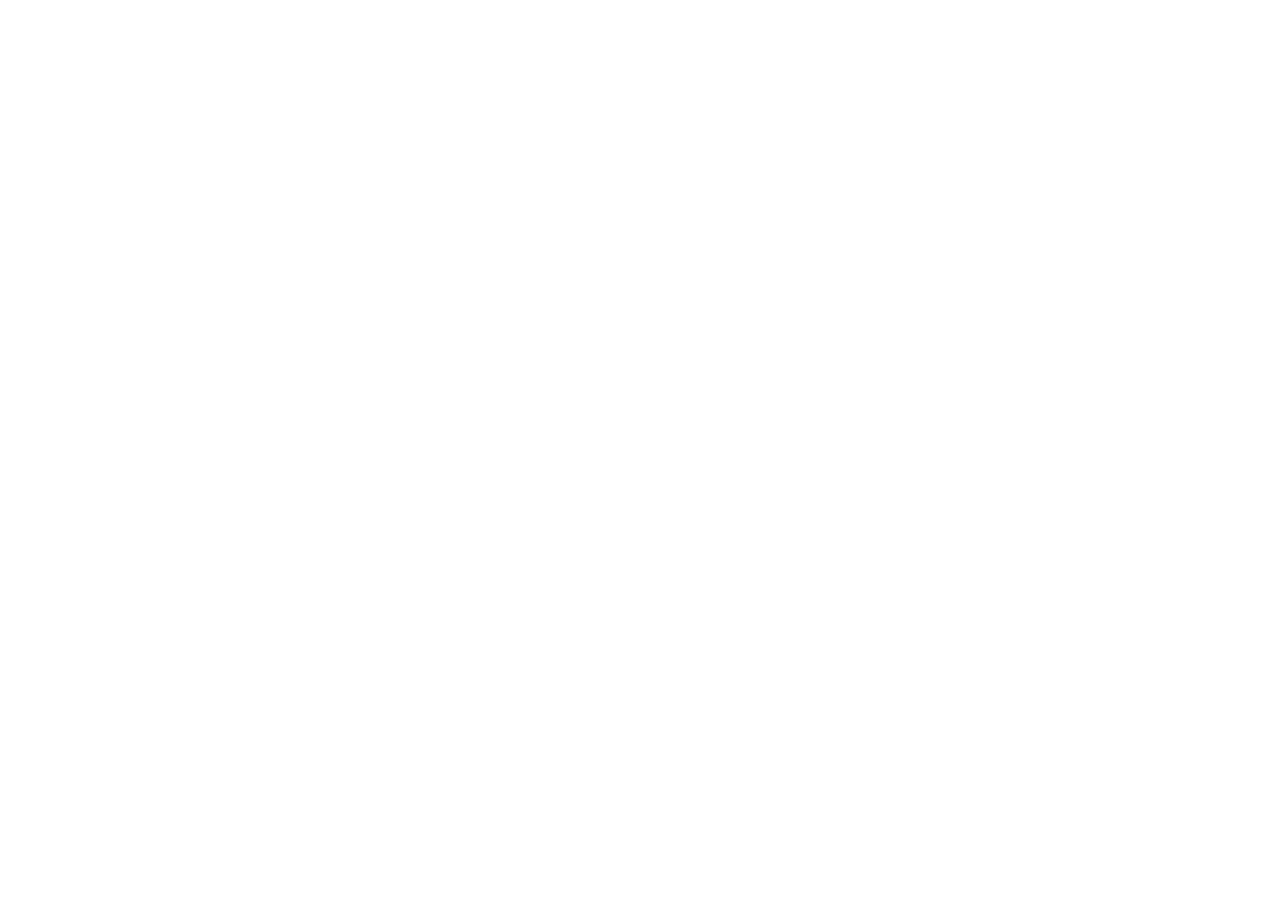
==== src/main/webapp/index.html @ cbc3532c "fix modal" ====
<!DOCTYPE html>
<html>
<head>
<meta http-equiv="Content-Type" content="text/html; charset=UTF-8">
<title>Assignment 2 RESTServer</title>
<link href="css/bootstrap.css" rel="stylesheet">
<link href="css/bootstrap-responsive.css" rel="stylesheet">
<link href="css/datepicker.css" rel="stylesheet">
<link href="css/bootstrap-overrides.css" rel="stylesheet">
<script type="text/javascript" src="js/jquery-1.10.2.js"></script>
<script type="text/javascript" src="js/bootstrap.js"></script>
<script type="text/javascript" src="js/bootstrap-datepicker.js"></script>
<script type="text/javascript" src="js/json2.js"></script>
<script type="text/javascript" src="js/underscore.js"></script>
<script type="text/javascript" src="js/backbone/backbone.js"></script>
<script type="text/javascript" src="js/backbone/backbone-relational.js"></script>
<script type="text/javascript" src="js/backbone/backbone.EditPerson.js"></script>
<script type="text/javascript" src="js/backbone/backbone.PersonList.js"></script>
<script type="text/javascript" src="js/backbone/backbone.ShowPerson.js"></script>
<script type="text/javascript" src="js/backbone/backbone.DeletePerson.js"></script>

<script type="text/javascript">
	$(document).ready(
			function() {
				var clientDirectory = "/../";

				$("div#searchModal-container").load(
						clientDirectory + "ajax/searchModal.html");
				
				$("div#navbar-container").load(
						clientDirectory + "ajax/navbar.html");
				
				
				$.get(clientDirectory + "template/person-list-template.html",
						function(data) {
							$(".container").append(data);
						});

				$.get(clientDirectory + "template/new-person-template.html",
						function(data) {
							$(".container").append(data);
						});

				$.get(clientDirectory + "template/show-person-template.html",
						function(data) {
							$(".container").append(data);
						});
			});
</script>

</head>
<body>
	<div class="container">
		<div id="searchModal-container"></div>
		<div id="navbar-container"></div>
		<br />
		<div class="page"></div>
	</div>

	<script type="text/javascript">
		$.fn.serializeObject = function() {
			var o = {};
			var a = this.serializeArray();
			$.each(a, function() {
				if (o[this.name] !== undefined) {
					if (!o[this.name].push) {
						o[this.name] = [ o[this.name] ];
					}
					o[this.name].push(this.value || '');
				} else {
					o[this.name] = this.value || '';
				}
			});
			return o;
		};
		
		var EditHealthProfile = Backbone.View.extend({
      el : '.page',
      render : function(options) {
    	  var person = new Person({id : options.person_id, healthProfileHistory : [options.healthprofile_id] });
        console.log(person);
      }
    }); 
		
		var personList = new PersonList();
		var editPerson = new EditPerson();
		var showPerson = new ShowPerson();
		var deletePerson = new DeletePerson();
		var editHealthProfile = new EditHealthProfile();

		$.ajaxPrefilter(function(options, originalOptions, jqXR) {
			options.url = "http://localhost:8080/RESTService/rest"
					+ options.url;
		});

		Person = Backbone.RelationalModel.extend({
			urlRoot : '/person',
			initialize : function() {
				this.healthProfile = new HealthProfile;
				this.healthProfile.url = '/person/' + this.id
						+ '/healthprofile';
			},
			relations: [{
			    type: Backbone.HasMany,
			    key: 'healthProfileHistory',
			    relatedModel: 'HealthProfile',
			    collectionType: 'HealthProfileCollection',
			    reverseRelation: {
			      key: 'person',
			      includeInJSON: 'id'
			    }
			}]
		});

		HealthProfile = Backbone.RelationalModel.extend({
			urlRoot: '/healthprofile/'
		});
		
		HealthProfileCollection = Backbone.Collection.extend({
			model:HealthProfile;
		});

		People = Backbone.Collection.extend({
			model : Person,
			url : '/person',
			parse : function(response) {
				return response.person;
			}
		});
		
		var Router = Backbone.Router.extend({
			routes : {
				'' : "home",
				'newPerson' : "editPerson",
				'editPerson/:person_id' : "editPerson",
				'deletePerson/:person_id' : "deletePerson",
				'showPerson/:person_id' : "showPerson",
				'editPerson/:person_id/editHealthProfile/:healthprofile_id' : "editHealthProfile"
			}
		});

		var router = new Router();
		router.on('route:home', function() {
			personList.render();
		});
		router.on('route:editPerson', function(person_id) {
			editPerson.render({
				person_id : person_id
			});
		});
		router.on('route:deletePerson', function(person_id) {
			deletePerson.render({
				person_id : person_id
			});
		});
		router.on('route:showPerson', function(person_id) {
			showPerson.render({
				person_id : person_id
			});
		});
		router.on('route:editHealthProfile', function(person_id, healthprofile_id) {
			editHealthProfile.render({
        person_id : person_id,
        healthprofile_id : healthprofile_id
      });
    });

		Backbone.history.start();
	</script>
</body>
</html>
---- src/main/webapp/css/datepicker.css ----
/*!
 * Datepicker for Bootstrap
 *
 * Copyright 2012 Stefan Petre
 * Licensed under the Apache License v2.0
 * http://www.apache.org/licenses/LICENSE-2.0
 *
 */
.datepicker {
  top: 0;
  left: 0;
  padding: 4px;
  margin-top: 1px;
  -webkit-border-radius: 4px;
  -moz-border-radius: 4px;
  border-radius: 4px;
  /*.dow {
    border-top: 1px solid #ddd !important;
  }*/ }

div.datepicker.dropdown-menu{
  z-index: 9999;
}

.datepicker:before {
  content: '';
  display: inline-block;
  border-left: 7px solid transparent;
  border-right: 7px solid transparent;
  border-bottom: 7px solid #ccc;
  border-bottom-color: rgba(0, 0, 0, 0.2);
  position: absolute;
  top: -7px;
  left: 6px; }

.datepicker:after {
  content: '';
  display: inline-block;
  border-left: 6px solid transparent;
  border-right: 6px solid transparent;
  border-bottom: 6px solid #ffffff;
  position: absolute;
  top: -6px;
  left: 7px; }

.datepicker > div {
  display: none; }

.datepicker table {
  width: 100%;
  margin: 0; }

.datepicker td,
.datepicker th {
  text-align: center;
  width: 20px;
  height: 20px;
  -webkit-border-radius: 4px;
  -moz-border-radius: 4px;
  border-radius: 4px; }

.datepicker td.day:hover {
  background: #eeeeee;
  cursor: pointer; }

.datepicker td.day.disabled {
  color: #eeeeee; }

.datepicker td.old,
.datepicker td.new {
  color: #999999; }

.datepicker td.active,
.datepicker td.active:hover {
  color: #ffffff;
  background-color: #006dcc;
  background-image: -moz-linear-gradient(top, #0088cc, #0044cc);
  background-image: -webkit-gradient(linear, 0 0, 0 100%, from(#0088cc), to(#0044cc));
  background-image: -webkit-linear-gradient(top, #0088cc, #0044cc);
  background-image: -o-linear-gradient(top, #0088cc, #0044cc);
  background-image: linear-gradient(to bottom, #0088cc, #0044cc);
  background-repeat: repeat-x;
  filter: progid:DXImageTransform.Microsoft.gradient(startColorstr='#ff0088cc', endColorstr='#ff0044cc', GradientType=0);
  border-color: #0044cc #0044cc #002a80;
  border-color: rgba(0, 0, 0, 0.1) rgba(0, 0, 0, 0.1) rgba(0, 0, 0, 0.25);
  *background-color: #0044cc;
  /* Darken IE7 buttons by default so they stand out more given they won't have borders */
  filter: progid:DXImageTransform.Microsoft.gradient(enabled = false);
  color: #fff;
  text-shadow: 0 -1px 0 rgba(0, 0, 0, 0.25); }

.datepicker td.active:hover,
.datepicker td.active:hover:hover,
.datepicker td.active:focus,
.datepicker td.active:hover:focus,
.datepicker td.active:active,
.datepicker td.active:hover:active,
.datepicker td.active.active,
.datepicker td.active:hover.active,
.datepicker td.active.disabled,
.datepicker td.active:hover.disabled,
.datepicker td.active[disabled],
.datepicker td.active:hover[disabled] {
  color: #ffffff;
  background-color: #0044cc;
  *background-color: #003bb3; }

.datepicker td.active:active,
.datepicker td.active:hover:active,
.datepicker td.active.active,
.datepicker td.active:hover.active {
  background-color: #003399 \9; }

.datepicker td span {
  display: block;
  width: 47px;
  height: 54px;
  line-height: 54px;
  float: left;
  margin: 2px;
  cursor: pointer;
  -webkit-border-radius: 4px;
  -moz-border-radius: 4px;
  border-radius: 4px; }

.datepicker td span:hover {
  background: #eeeeee; }

.datepicker td span.active {
  color: #ffffff;
  background-color: #006dcc;
  background-image: -moz-linear-gradient(top, #0088cc, #0044cc);
  background-image: -webkit-gradient(linear, 0 0, 0 100%, from(#0088cc), to(#0044cc));
  background-image: -webkit-linear-gradient(top, #0088cc, #0044cc);
  background-image: -o-linear-gradient(top, #0088cc, #0044cc);
  background-image: linear-gradient(to bottom, #0088cc, #0044cc);
  background-repeat: repeat-x;
  filter: progid:DXImageTransform.Microsoft.gradient(startColorstr='#ff0088cc', endColorstr='#ff0044cc', GradientType=0);
  border-color: #0044cc #0044cc #002a80;
  border-color: rgba(0, 0, 0, 0.1) rgba(0, 0, 0, 0.1) rgba(0, 0, 0, 0.25);
  *background-color: #0044cc;
  /* Darken IE7 buttons by default so they stand out more given they won't have borders */
  filter: progid:DXImageTransform.Microsoft.gradient(enabled = false);
  color: #fff;
  text-shadow: 0 -1px 0 rgba(0, 0, 0, 0.25); }

.datepicker td span.active:hover,
.datepicker td span.active:focus,
.datepicker td span.active:active,
.datepicker td span.active.active,
.datepicker td span.active.disabled,
.datepicker td span.active[disabled] {
  color: #ffffff;
  background-color: #0044cc;
  *background-color: #003bb3; }

.datepicker td span.active:active,
.datepicker td span.active.active {
  background-color: #003399 \9; }

.datepicker td span.old {
  color: #999999; }

.datepicker th.switch {
  width: 145px; }

.datepicker th.next,
.datepicker th.prev {
  font-size: 21px; }

.datepicker thead tr:first-child th {
  cursor: pointer; }

.datepicker thead tr:first-child th:hover {
  background: #eeeeee; }

.input-append.date .add-on i,
.input-prepend.date .add-on i {
  display: block;
  cursor: pointer;
  width: 16px;
  height: 16px; }
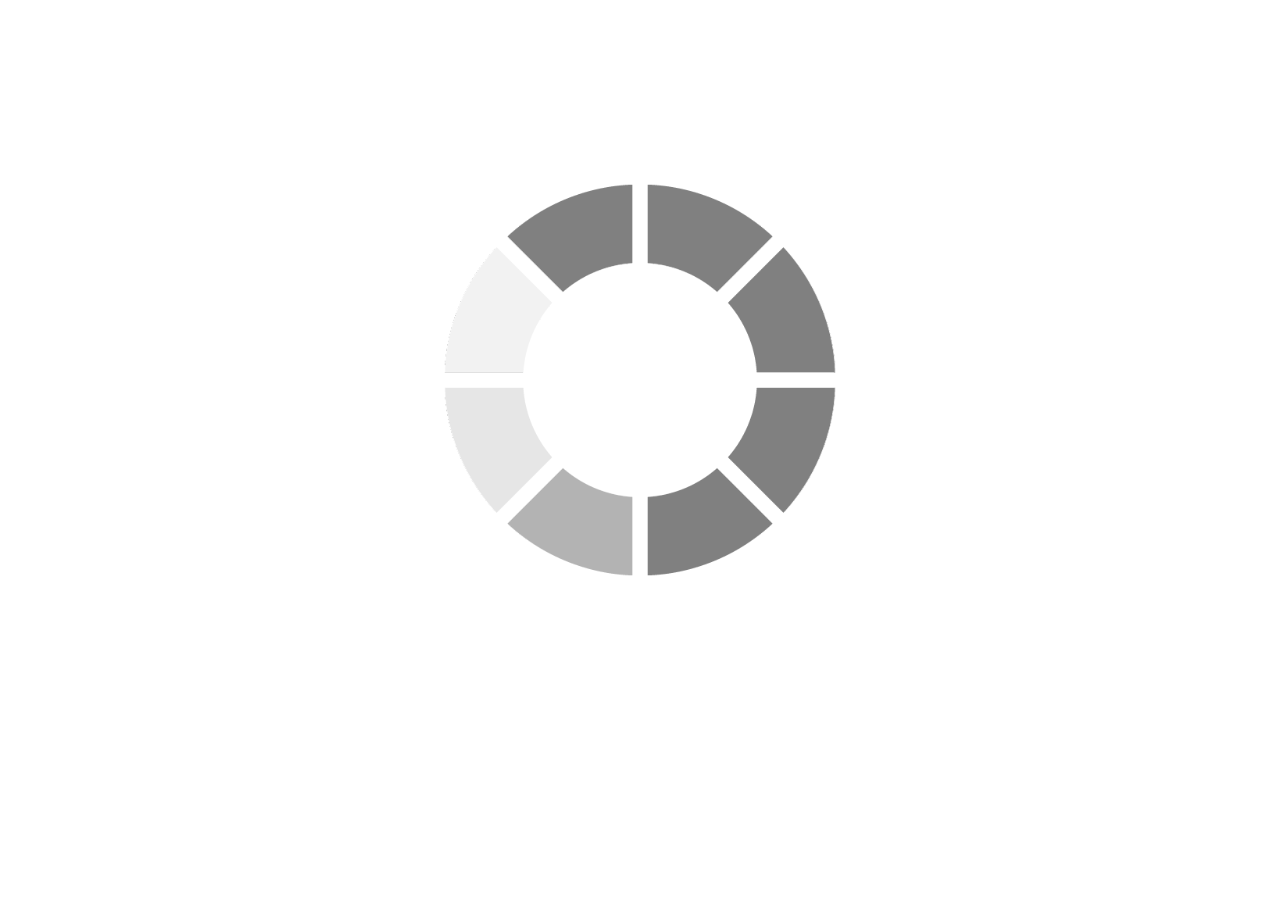
==== commit 42757570: "add loading gif" ====
--- a/src/main/webapp/index.html
+++ b/src/main/webapp/index.html
@@ -13,79 +13,61 @@
 <script type="text/javascript" src="js/json2.js"></script>
 <script type="text/javascript" src="js/underscore.js"></script>
 <script type="text/javascript" src="js/backbone/backbone.js"></script>
-<script type="text/javascript" src="js/backbone/backbone-relational.js"></script>
-<script type="text/javascript" src="js/backbone/backbone.EditPerson.js"></script>
-<script type="text/javascript" src="js/backbone/backbone.PersonList.js"></script>
-<script type="text/javascript" src="js/backbone/backbone.ShowPerson.js"></script>
-<script type="text/javascript" src="js/backbone/backbone.DeletePerson.js"></script>
+<script type="text/javascript" src="js/backbone/backbone.SerializeObject.js"></script>
+<script type="text/javascript" src="js/backbone/backbone.Models.js"></script>
+<script type="text/javascript" src="js/backbone/backbone.Collections.js"></script>
+<script type="text/javascript" src="js/backbone/backbone.PersonViews.js"></script>
+<script type="text/javascript" src="js/backbone/backbone.HealthProfileViews.js"></script>
 
 <script type="text/javascript">
 	$(document).ready(
 			function() {
 				var clientDirectory = "/../";
+				
+				$("div#navbar-container").load(clientDirectory + "ajax/navbar.html");
+				
+				$.get(clientDirectory + "template/filters-template.html", function(data) {
+				  $(".container").append(data);
+				});
 
-				$("div#searchModal-container").load(
-						clientDirectory + "ajax/searchModal.html");
+				$.get(clientDirectory + "template/new-person-template.html",function(data) {
+				  $(".container").append(data);
+				});
+
+				$.get(clientDirectory + "template/show-person-template.html",function(data) {
+				  $(".container").append(data);
+				});
 				
-				$("div#navbar-container").load(
-						clientDirectory + "ajax/navbar.html");
+				$.get(clientDirectory + "template/edit-healthprofile-template.html",function(data) {
+          $(".container").append(data);
+        });
 				
+				$.get(clientDirectory + "template/search-modal-template.html",function(data) {
+			    $(".container").append(data);
+			  });
 				
-				$.get(clientDirectory + "template/person-list-template.html",
-						function(data) {
-							$(".container").append(data);
-						});
-
-				$.get(clientDirectory + "template/new-person-template.html",
-						function(data) {
-							$(".container").append(data);
-						});
-
-				$.get(clientDirectory + "template/show-person-template.html",
-						function(data) {
-							$(".container").append(data);
-						});
+				$.get(clientDirectory + "template/people-list-template.html",function(data) {
+          $(".container").append(data);
+        });
+			
 			});
 </script>
+
 
 </head>
 <body>
 	<div class="container">
-		<div id="searchModal-container"></div>
 		<div id="navbar-container"></div>
 		<br />
-		<div class="page"></div>
+		<div class="page">
+		  <center><img src="img/loading.gif" class="img-loading" /></center>
+		</div>
 	</div>
 
 	<script type="text/javascript">
-		$.fn.serializeObject = function() {
-			var o = {};
-			var a = this.serializeArray();
-			$.each(a, function() {
-				if (o[this.name] !== undefined) {
-					if (!o[this.name].push) {
-						o[this.name] = [ o[this.name] ];
-					}
-					o[this.name].push(this.value || '');
-				} else {
-					o[this.name] = this.value || '';
-				}
-			});
-			return o;
-		};
-		
-		var EditHealthProfile = Backbone.View.extend({
-      el : '.page',
-      render : function(options) {
-    	  var person = new Person({id : options.person_id, healthProfileHistory : [options.healthprofile_id] });
-        console.log(person);
-      }
-    }); 
 		
 		var personList = new PersonList();
 		var editPerson = new EditPerson();
-		var showPerson = new ShowPerson();
-		var deletePerson = new DeletePerson();
 		var editHealthProfile = new EditHealthProfile();
 
 		$.ajaxPrefilter(function(options, originalOptions, jqXR) {
@@ -93,51 +75,21 @@
 					+ options.url;
 		});
 
-		Person = Backbone.RelationalModel.extend({
-			urlRoot : '/person',
-			initialize : function() {
-				this.healthProfile = new HealthProfile;
-				this.healthProfile.url = '/person/' + this.id
-						+ '/healthprofile';
-			},
-			relations: [{
-			    type: Backbone.HasMany,
-			    key: 'healthProfileHistory',
-			    relatedModel: 'HealthProfile',
-			    collectionType: 'HealthProfileCollection',
-			    reverseRelation: {
-			      key: 'person',
-			      includeInJSON: 'id'
-			    }
-			}]
-		});
-
-		HealthProfile = Backbone.RelationalModel.extend({
-			urlRoot: '/healthprofile/'
-		});
-		
-		HealthProfileCollection = Backbone.Collection.extend({
-			model:HealthProfile;
-		});
-
-		People = Backbone.Collection.extend({
-			model : Person,
-			url : '/person',
-			parse : function(response) {
-				return response.person;
-			}
-		});
-		
-		var Router = Backbone.Router.extend({
-			routes : {
-				'' : "home",
-				'newPerson' : "editPerson",
-				'editPerson/:person_id' : "editPerson",
-				'deletePerson/:person_id' : "deletePerson",
-				'showPerson/:person_id' : "showPerson",
-				'editPerson/:person_id/editHealthProfile/:healthprofile_id' : "editHealthProfile"
-			}
-		});
+		var Router = Backbone.Router
+				.extend({
+					routes : {
+						'' : "home",
+						'newPerson' : "editPerson",
+						'editPerson/:person_id' : "editPerson",
+						'deletePerson/:person_id' : "deletePerson",
+						'showPerson/:person_id' : "showPerson",
+						'editPerson/:person_id/editHealthProfile/:healthprofile_id' : "editHealthProfile",
+						'editPerson/:person_id/editHealthProfile' : "editHealthProfile",
+						'editPerson/:person_id/deleteHealthProfile/:healthprofile_id' : "deleteHealthProfile",
+						'searchName/:name' : "searchName",
+						'searchName' : "searchName"
+					}
+				});
 
 		var router = new Router();
 		router.on('route:home', function() {
@@ -149,22 +101,32 @@
 			});
 		});
 		router.on('route:deletePerson', function(person_id) {
-			deletePerson.render({
+			editPerson.deletePerson({
 				person_id : person_id
 			});
 		});
 		router.on('route:showPerson', function(person_id) {
-			showPerson.render({
+			editPerson.showPerson({
 				person_id : person_id
 			});
 		});
-		router.on('route:editHealthProfile', function(person_id, healthprofile_id) {
+		router.on('route:editHealthProfile', function(person_id,
+				healthprofile_id) {
 			editHealthProfile.render({
-        person_id : person_id,
-        healthprofile_id : healthprofile_id
-      });
-    });
-
+				person_id : person_id,
+				healthprofile_id : healthprofile_id
+			});
+		});
+		router.on('route:deleteHealthProfile', function(person_id,
+				healthprofile_id) {
+			editHealthProfile.deleteHealthProfile({
+				person_id : person_id,
+				healthprofile_id : healthprofile_id
+			});
+		});
+		router.on('route:searchName', function(name) {
+			personList.searchName({ name : name });
+		});
 		Backbone.history.start();
 	</script>
 </body>
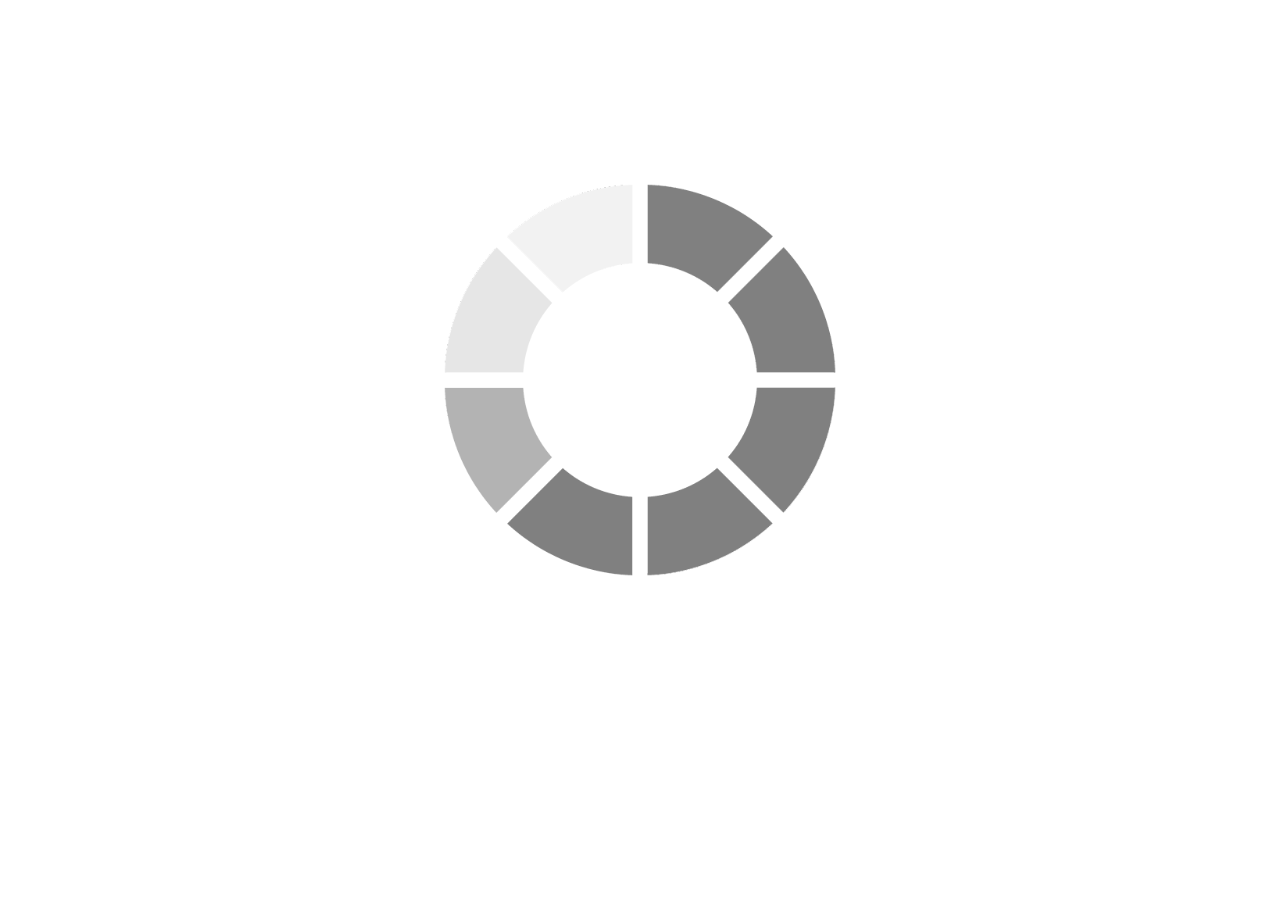
==== commit 7e6b2dd8: "searchname?q=NAME" ====
--- a/src/main/webapp/index.html
+++ b/src/main/webapp/index.html
@@ -86,8 +86,8 @@
 						'editPerson/:person_id/editHealthProfile/:healthprofile_id' : "editHealthProfile",
 						'editPerson/:person_id/editHealthProfile' : "editHealthProfile",
 						'editPerson/:person_id/deleteHealthProfile/:healthprofile_id' : "deleteHealthProfile",
-						'searchName/:name' : "searchName",
-						'searchName' : "searchName"
+						'searchName?q=:name' : "searchName",
+						'searchName?q=' : "searchName"
 					}
 				});
 
@@ -125,6 +125,7 @@
 			});
 		});
 		router.on('route:searchName', function(name) {
+			$(".page").find("div#peopleList").html("<center><img src='img/loading.gif' class='img-loading' /></center>");
 			personList.searchName({ name : name });
 		});
 		Backbone.history.start();
